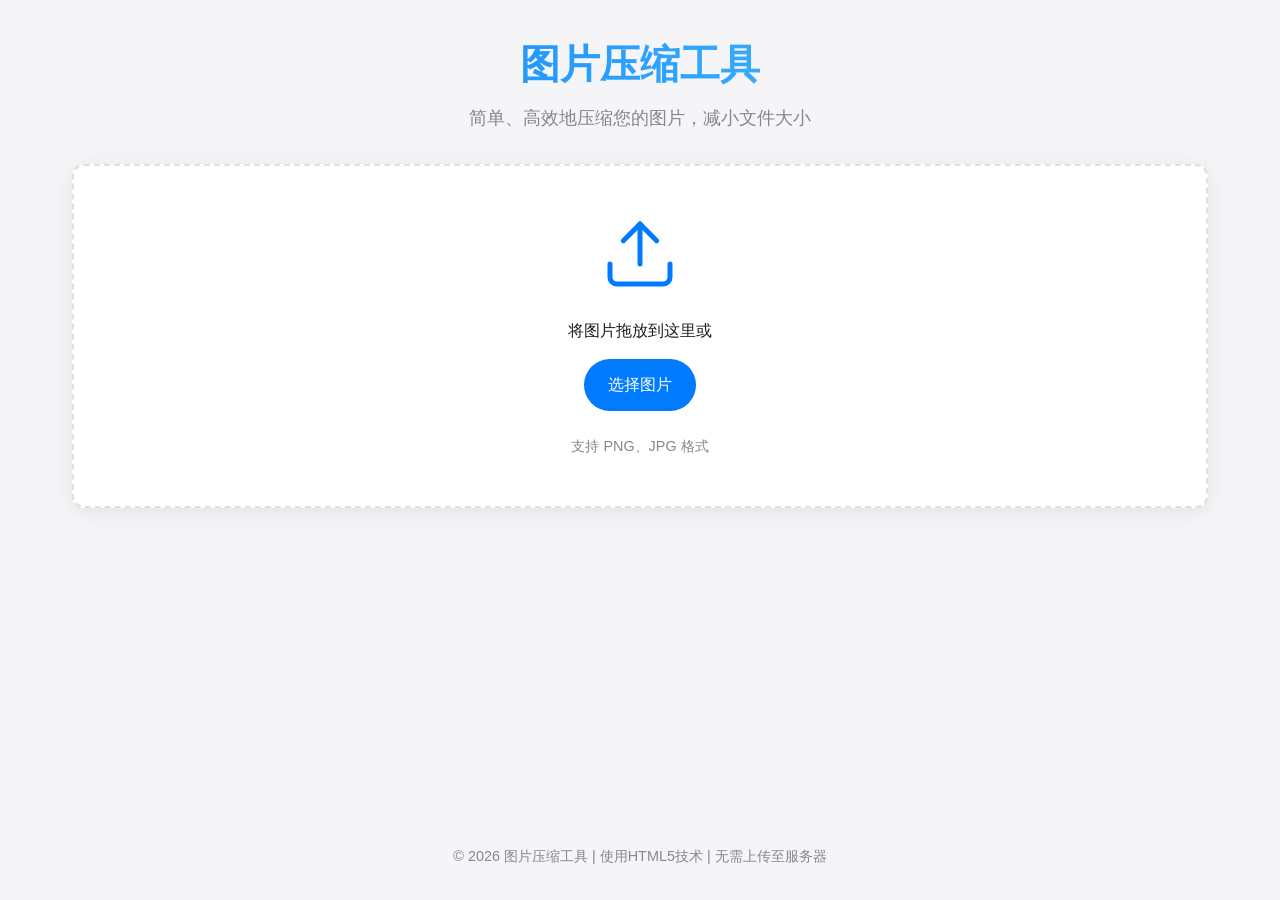
==== index.html @ 3b1542f7 "初始提交：完成图片压缩工具的开发" ====
<!DOCTYPE html>
<html lang="zh-CN">
<head>
    <meta charset="UTF-8">
    <meta name="viewport" content="width=device-width, initial-scale=1.0">
    <title>图片压缩工具</title>
    <link rel="stylesheet" href="css/style.css">
    <link rel="icon" href="img/favicon.svg" type="image/svg+xml">
</head>
<body>
    <div class="container">
        <!-- 头部区域 -->
        <header>
            <h1>图片压缩工具</h1>
            <p>简单、高效地压缩您的图片，减小文件大小</p>
        </header>

        <!-- 主要内容区域 -->
        <main>
            <!-- 上传区域 -->
            <section class="upload-section" id="uploadSection">
                <div class="upload-container" id="dropZone">
                    <img src="img/upload-icon.svg" alt="上传图标" id="uploadIcon">
                    <p>将图片拖放到这里或</p>
                    <label for="fileInput" class="upload-btn">选择图片</label>
                    <input type="file" id="fileInput" accept="image/png,image/jpeg,image/jpg" hidden>
                    <p class="file-types">支持 PNG、JPG 格式</p>
                </div>
            </section>

            <!-- 图片处理区域 (初始隐藏) -->
            <section class="image-processing" id="imageProcessing" style="display: none;">
                <!-- 压缩设置区域 -->
                <div class="compression-settings">
                    <div class="quality-slider">
                        <label for="qualitySlider">压缩质量: <span id="qualityValue">80</span>%</label>
                        <input type="range" id="qualitySlider" min="1" max="100" value="80">
                    </div>
                    <button id="compressBtn" class="action-btn">压缩图片</button>
                </div>
                
                <!-- 预览区域 -->
                <div class="preview-container">
                    <div class="preview-box">
                        <h3>原始图片</h3>
                        <div class="image-container">
                            <img id="originalImage" alt="原始图片预览">
                        </div>
                        <div class="image-info">
                            <p>文件名: <span id="originalFilename"></span></p>
                            <p>文件大小: <span id="originalSize"></span></p>
                            <p>尺寸: <span id="originalDimensions"></span></p>
                        </div>
                    </div>
                    
                    <div class="preview-box">
                        <h3>压缩后图片</h3>
                        <div class="image-container">
                            <img id="compressedImage" alt="压缩后图片预览">
                        </div>
                        <div class="image-info">
                            <p>文件大小: <span id="compressedSize">等待压缩...</span></p>
                            <p>尺寸: <span id="compressedDimensions">等待压缩...</span></p>
                            <p>压缩率: <span id="compressionRate">等待压缩...</span></p>
                        </div>
                    </div>
                </div>
                
                <!-- 操作区域 -->
                <div class="actions">
                    <button id="downloadBtn" class="action-btn primary-btn" disabled>下载压缩图片</button>
                    <button id="resetBtn" class="action-btn secondary-btn">重新上传</button>
                </div>
            </section>
        </main>

        <!-- 底部区域 -->
        <footer>
            <p>© <span id="currentYear"></span> 图片压缩工具 | 使用HTML5技术 | 无需上传至服务器</p>
        </footer>
    </div>

    <script src="js/script.js"></script>
</body>
</html>
---- css/style.css ----
/* 全局样式设置 */
:root {
    --primary-color: #007aff;
    --secondary-color: #5ac8fa;
    --accent-color: #34c759;
    --background-color: #f5f5f7;
    --card-background: #ffffff;
    --text-color: #1d1d1f;
    --text-secondary: #86868b;
    --border-radius: 12px;
    --shadow: 0 4px 20px rgba(0, 0, 0, 0.08);
    --transition: all 0.3s ease;
}

* {
    margin: 0;
    padding: 0;
    box-sizing: border-box;
}

body {
    font-family: -apple-system, BlinkMacSystemFont, 'Segoe UI', Roboto, Helvetica, Arial, sans-serif;
    background-color: var(--background-color);
    color: var(--text-color);
    line-height: 1.6;
}

.container {
    max-width: 1200px;
    margin: 0 auto;
    padding: 2rem;
    display: flex;
    flex-direction: column;
    min-height: 100vh;
}

/* 头部样式 */
header {
    text-align: center;
    margin-bottom: 2rem;
}

header h1 {
    font-size: 2.5rem;
    font-weight: 600;
    margin-bottom: 0.5rem;
    background: linear-gradient(to right, #007aff, #5ac8fa);
    -webkit-background-clip: text;
    -webkit-text-fill-color: transparent;
    background-clip: text;
}

header p {
    color: var(--text-secondary);
    font-size: 1.1rem;
}

/* 主要内容区样式 */
main {
    flex: 1;
    margin-bottom: 2rem;
}

/* 上传区域样式 */
.upload-section {
    margin-bottom: 2rem;
}

.upload-container {
    background-color: var(--card-background);
    border-radius: var(--border-radius);
    padding: 3rem;
    text-align: center;
    border: 2px dashed #e0e0e0;
    transition: var(--transition);
    box-shadow: var(--shadow);
    cursor: pointer;
}

.upload-container:hover {
    border-color: var(--primary-color);
    transform: translateY(-5px);
}

.upload-container.drag-over {
    border-color: var(--primary-color);
    background-color: rgba(0, 122, 255, 0.05);
}

#uploadIcon {
    width: 80px;
    height: 80px;
    margin-bottom: 1rem;
}

.upload-btn {
    display: inline-block;
    background-color: var(--primary-color);
    color: white;
    padding: 0.8rem 1.5rem;
    border-radius: 30px;
    margin: 1rem 0;
    cursor: pointer;
    font-weight: 500;
    transition: var(--transition);
}

.upload-btn:hover {
    background-color: #0062cc;
    transform: scale(1.05);
}

.file-types {
    color: var(--text-secondary);
    font-size: 0.9rem;
    margin-top: 0.5rem;
}

/* 图片处理区域样式 */
.image-processing {
    background-color: var(--card-background);
    border-radius: var(--border-radius);
    padding: 2rem;
    box-shadow: var(--shadow);
}

/* 压缩设置区域 */
.compression-settings {
    margin-bottom: 2rem;
    padding-bottom: 2rem;
    border-bottom: 1px solid #eaeaea;
    display: flex;
    flex-wrap: wrap;
    align-items: center;
    justify-content: space-between;
    gap: 1rem;
}

.quality-slider {
    flex: 1;
    min-width: 300px;
}

.quality-slider label {
    display: block;
    margin-bottom: 0.5rem;
    font-weight: 500;
}

input[type="range"] {
    width: 100%;
    height: 6px;
    -webkit-appearance: none;
    background: #e0e0e0;
    border-radius: 3px;
    outline: none;
}

input[type="range"]::-webkit-slider-thumb {
    -webkit-appearance: none;
    width: 20px;
    height: 20px;
    border-radius: 50%;
    background: var(--primary-color);
    cursor: pointer;
    box-shadow: 0 0 6px rgba(0, 0, 0, 0.1);
}

/* 预览区域样式 */
.preview-container {
    display: grid;
    grid-template-columns: 1fr 1fr;
    gap: 2rem;
    margin-bottom: 2rem;
}

@media (max-width: 768px) {
    .preview-container {
        grid-template-columns: 1fr;
    }
}

.preview-box {
    background-color: #fafafa;
    border-radius: var(--border-radius);
    padding: 1.5rem;
    box-shadow: 0 2px 10px rgba(0, 0, 0, 0.05);
}

.preview-box h3 {
    margin-bottom: 1rem;
    font-weight: 600;
    color: var(--text-color);
}

.image-container {
    width: 100%;
    height: 300px;
    overflow: hidden;
    border-radius: 8px;
    margin-bottom: 1rem;
    background-color: #f0f0f0;
    display: flex;
    align-items: center;
    justify-content: center;
}

.image-container img {
    max-width: 100%;
    max-height: 100%;
    object-fit: contain;
}

.image-info {
    font-size: 0.9rem;
    color: var(--text-secondary);
}

.image-info p {
    margin-bottom: 0.5rem;
}

/* 操作区域样式 */
.actions {
    display: flex;
    justify-content: center;
    gap: 1rem;
    flex-wrap: wrap;
}

.action-btn {
    padding: 0.8rem 1.8rem;
    border-radius: 30px;
    font-weight: 500;
    cursor: pointer;
    transition: var(--transition);
    border: none;
    outline: none;
    font-size: 1rem;
}

.action-btn:hover {
    transform: translateY(-2px);
}

.primary-btn {
    background-color: var(--primary-color);
    color: white;
}

.primary-btn:hover {
    background-color: #0062cc;
}

.primary-btn:disabled {
    background-color: #cccccc;
    cursor: not-allowed;
}

.secondary-btn {
    background-color: transparent;
    color: var(--primary-color);
    border: 1px solid var(--primary-color);
}

.secondary-btn:hover {
    background-color: rgba(0, 122, 255, 0.05);
}

/* 底部样式 */
footer {
    text-align: center;
    color: var(--text-secondary);
    font-size: 0.9rem;
    margin-top: auto;
    padding-top: 2rem;
}

/* 响应式调整 */
@media (max-width: 600px) {
    .container {
        padding: 1rem;
    }
    
    header h1 {
        font-size: 2rem;
    }
    
    .upload-container {
        padding: 2rem 1rem;
    }
    
    .image-processing {
        padding: 1.5rem;
    }
    
    .compression-settings {
        flex-direction: column;
        align-items: stretch;
    }
    
    .action-btn {
        width: 100%;
    }
}
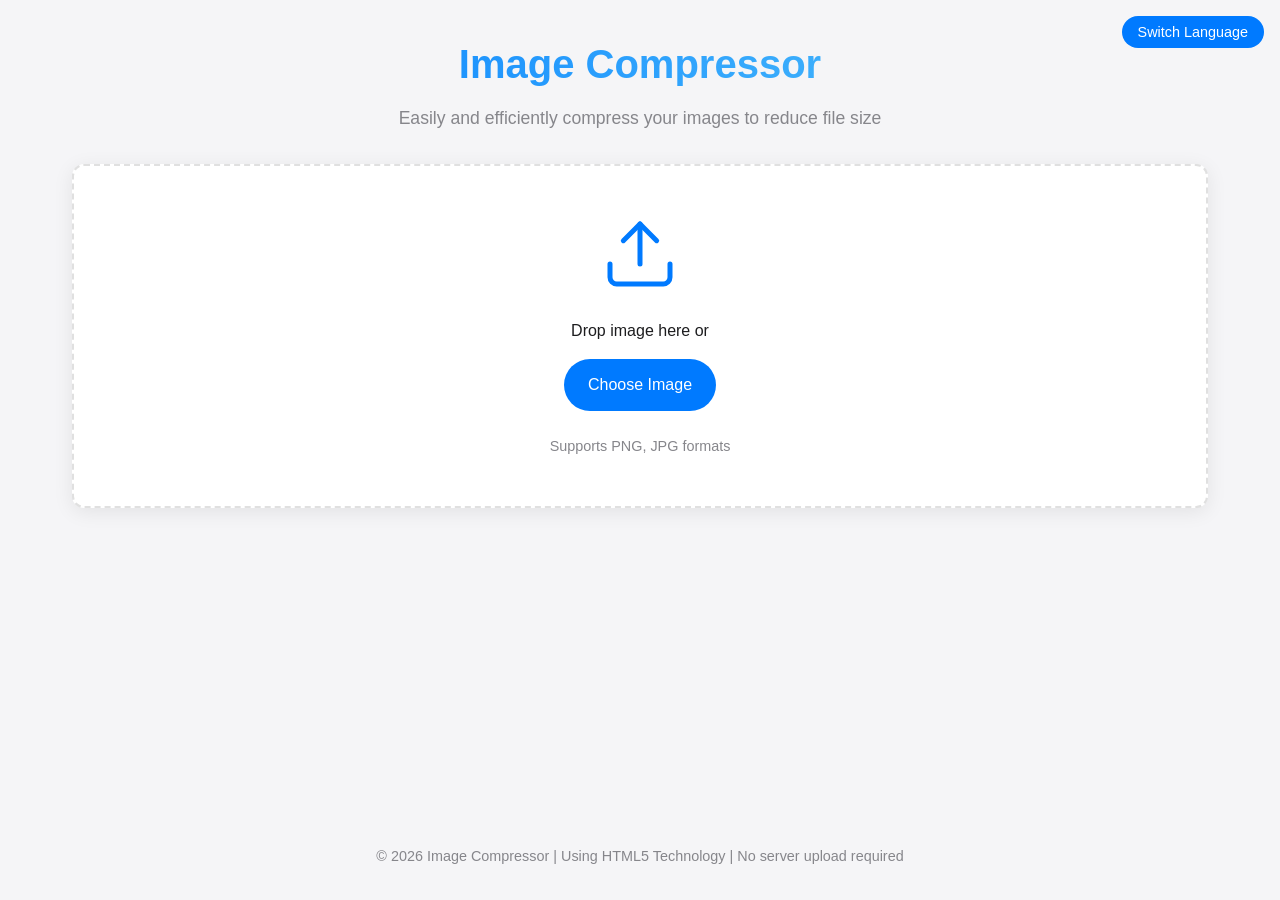
==== commit 411ad6a2: "添加国际化支持：中英文界面切换功能" ====
--- a/index.html
+++ b/index.html
@@ -9,10 +9,19 @@
 </head>
 <body>
     <div class="container">
+        <!-- 语言切换器 -->
+        <div class="language-switcher">
+            <button id="langToggle" class="lang-btn" data-i18n="switchLanguage">切换语言</button>
+            <div class="language-dropdown">
+                <button class="lang-option" data-lang="zh-CN" data-i18n="chinese">中文</button>
+                <button class="lang-option" data-lang="en-US" data-i18n="english">English</button>
+            </div>
+        </div>
+
         <!-- 头部区域 -->
         <header>
-            <h1>图片压缩工具</h1>
-            <p>简单、高效地压缩您的图片，减小文件大小</p>
+            <h1 data-i18n="title">图片压缩工具</h1>
+            <p data-i18n="subtitle">简单、高效地压缩您的图片，减小文件大小</p>
         </header>
 
         <!-- 主要内容区域 -->
@@ -20,11 +29,11 @@
             <!-- 上传区域 -->
             <section class="upload-section" id="uploadSection">
                 <div class="upload-container" id="dropZone">
-                    <img src="img/upload-icon.svg" alt="上传图标" id="uploadIcon">
-                    <p>将图片拖放到这里或</p>
-                    <label for="fileInput" class="upload-btn">选择图片</label>
+                    <img src="img/upload-icon.svg" alt="上传图标" id="uploadIcon" data-i18n-attr="alt:chooseImage">
+                    <p data-i18n="dropHere">将图片拖放到这里或</p>
+                    <label for="fileInput" class="upload-btn" data-i18n="chooseImage">选择图片</label>
                     <input type="file" id="fileInput" accept="image/png,image/jpeg,image/jpg" hidden>
-                    <p class="file-types">支持 PNG、JPG 格式</p>
+                    <p class="file-types" data-i18n="supportedFormats">支持 PNG、JPG 格式</p>
                 </div>
             </section>
 
@@ -33,53 +42,57 @@
                 <!-- 压缩设置区域 -->
                 <div class="compression-settings">
                     <div class="quality-slider">
-                        <label for="qualitySlider">压缩质量: <span id="qualityValue">80</span>%</label>
+                        <label for="qualitySlider"><span data-i18n="compressionQuality">压缩质量</span>: <span id="qualityValue">80</span>%</label>
                         <input type="range" id="qualitySlider" min="1" max="100" value="80">
                     </div>
-                    <button id="compressBtn" class="action-btn">压缩图片</button>
+                    <button id="compressBtn" class="action-btn" data-i18n="compressImage">压缩图片</button>
                 </div>
                 
                 <!-- 预览区域 -->
                 <div class="preview-container">
                     <div class="preview-box">
-                        <h3>原始图片</h3>
+                        <h3 data-i18n="originalImage">原始图片</h3>
                         <div class="image-container">
-                            <img id="originalImage" alt="原始图片预览">
+                            <img id="originalImage" data-i18n-attr="alt:originalImage" alt="原始图片预览">
                         </div>
                         <div class="image-info">
-                            <p>文件名: <span id="originalFilename"></span></p>
-                            <p>文件大小: <span id="originalSize"></span></p>
-                            <p>尺寸: <span id="originalDimensions"></span></p>
+                            <p><span data-i18n="fileName">文件名</span>: <span id="originalFilename"></span></p>
+                            <p><span data-i18n="fileSize">文件大小</span>: <span id="originalSize"></span></p>
+                            <p><span data-i18n="dimensions">尺寸</span>: <span id="originalDimensions"></span></p>
                         </div>
                     </div>
                     
                     <div class="preview-box">
-                        <h3>压缩后图片</h3>
+                        <h3 data-i18n="compressedImage">压缩后图片</h3>
                         <div class="image-container">
-                            <img id="compressedImage" alt="压缩后图片预览">
+                            <img id="compressedImage" data-i18n-attr="alt:compressedImage" alt="压缩后图片预览">
                         </div>
                         <div class="image-info">
-                            <p>文件大小: <span id="compressedSize">等待压缩...</span></p>
-                            <p>尺寸: <span id="compressedDimensions">等待压缩...</span></p>
-                            <p>压缩率: <span id="compressionRate">等待压缩...</span></p>
+                            <p><span data-i18n="fileSize">文件大小</span>: <span id="compressedSize" data-default-text="waitingCompress">等待压缩...</span></p>
+                            <p><span data-i18n="dimensions">尺寸</span>: <span id="compressedDimensions" data-default-text="waitingCompress">等待压缩...</span></p>
+                            <p><span data-i18n="compressionRate">压缩率</span>: <span id="compressionRate" data-default-text="waitingCompress">等待压缩...</span></p>
                         </div>
                     </div>
                 </div>
                 
                 <!-- 操作区域 -->
                 <div class="actions">
-                    <button id="downloadBtn" class="action-btn primary-btn" disabled>下载压缩图片</button>
-                    <button id="resetBtn" class="action-btn secondary-btn">重新上传</button>
+                    <button id="downloadBtn" class="action-btn primary-btn" disabled data-i18n="download">下载压缩图片</button>
+                    <button id="resetBtn" class="action-btn secondary-btn" data-i18n="reupload">重新上传</button>
                 </div>
             </section>
         </main>
 
         <!-- 底部区域 -->
         <footer>
-            <p>© <span id="currentYear"></span> 图片压缩工具 | 使用HTML5技术 | 无需上传至服务器</p>
+            <p>© <span id="currentYear"></span> <span data-i18n="footer">图片压缩工具 | 使用HTML5技术 | 无需上传至服务器</span></p>
         </footer>
     </div>
 
+    <!-- 语言文件 -->
+    <script src="js/i18n/zh-CN.js"></script>
+    <script src="js/i18n/en-US.js"></script>
+    <script src="js/i18n/i18n.js"></script>
     <script src="js/script.js"></script>
 </body>
 </html> 
--- a/css/style.css
+++ b/css/style.css
@@ -302,4 +302,62 @@
     .action-btn {
         width: 100%;
     }
+}
+
+/* 语言切换器样式 */
+.language-switcher {
+    position: absolute;
+    top: 1rem;
+    right: 1rem;
+    z-index: 100;
+}
+
+.lang-btn {
+    background-color: var(--primary-color);
+    color: white;
+    border: none;
+    border-radius: 20px;
+    padding: 0.5rem 1rem;
+    font-size: 0.9rem;
+    cursor: pointer;
+    transition: var(--transition);
+}
+
+.lang-btn:hover {
+    background-color: #0062cc;
+}
+
+.language-dropdown {
+    position: absolute;
+    right: 0;
+    top: 100%;
+    background-color: white;
+    border-radius: 8px;
+    box-shadow: 0 2px 10px rgba(0, 0, 0, 0.1);
+    margin-top: 0.5rem;
+    overflow: hidden;
+    display: none;
+}
+
+.language-dropdown.show {
+    display: block;
+}
+
+.lang-option {
+    display: block;
+    width: 100%;
+    padding: 0.5rem 1rem;
+    text-align: left;
+    border: none;
+    background: none;
+    cursor: pointer;
+}
+
+.lang-option:hover {
+    background-color: #f5f5f7;
+}
+
+.lang-option.active {
+    color: var(--primary-color);
+    font-weight: 600;
 } 
